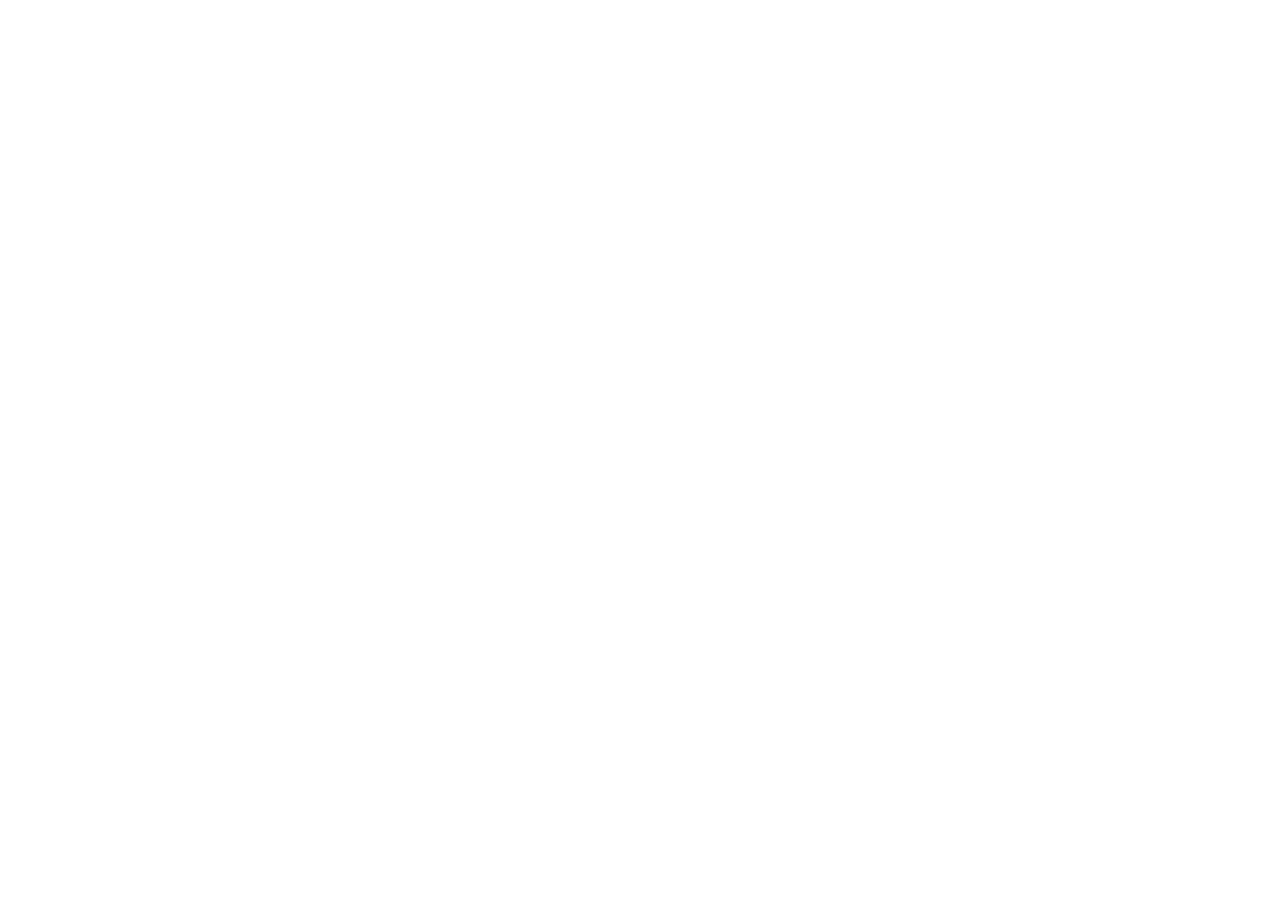
==== index.html @ ad1b72d4 "Added index.html" ====
<html>
    <head>
        
    </head>
    <body>
        <script src="https://code.jquery.com/jquery-3.5.1.min.js" integrity="sha256-9/aliU8dGd2tb6OSsuzixeV4y/faTqgFtohetphbbj0=" crossorigin="anonymous"></script>
        <script type="text/javascript">
            $(function(){
                setInterval(displayTime, 1000);
            });

            function displayTime(){
                var time = new Date().toLocaleString('en-US', { hour: 'numeric', minute: 'numeric', hour12: true });
                $('h1').text(time);
            }
        </script>
        <h1></h1>
    </body>
</html>
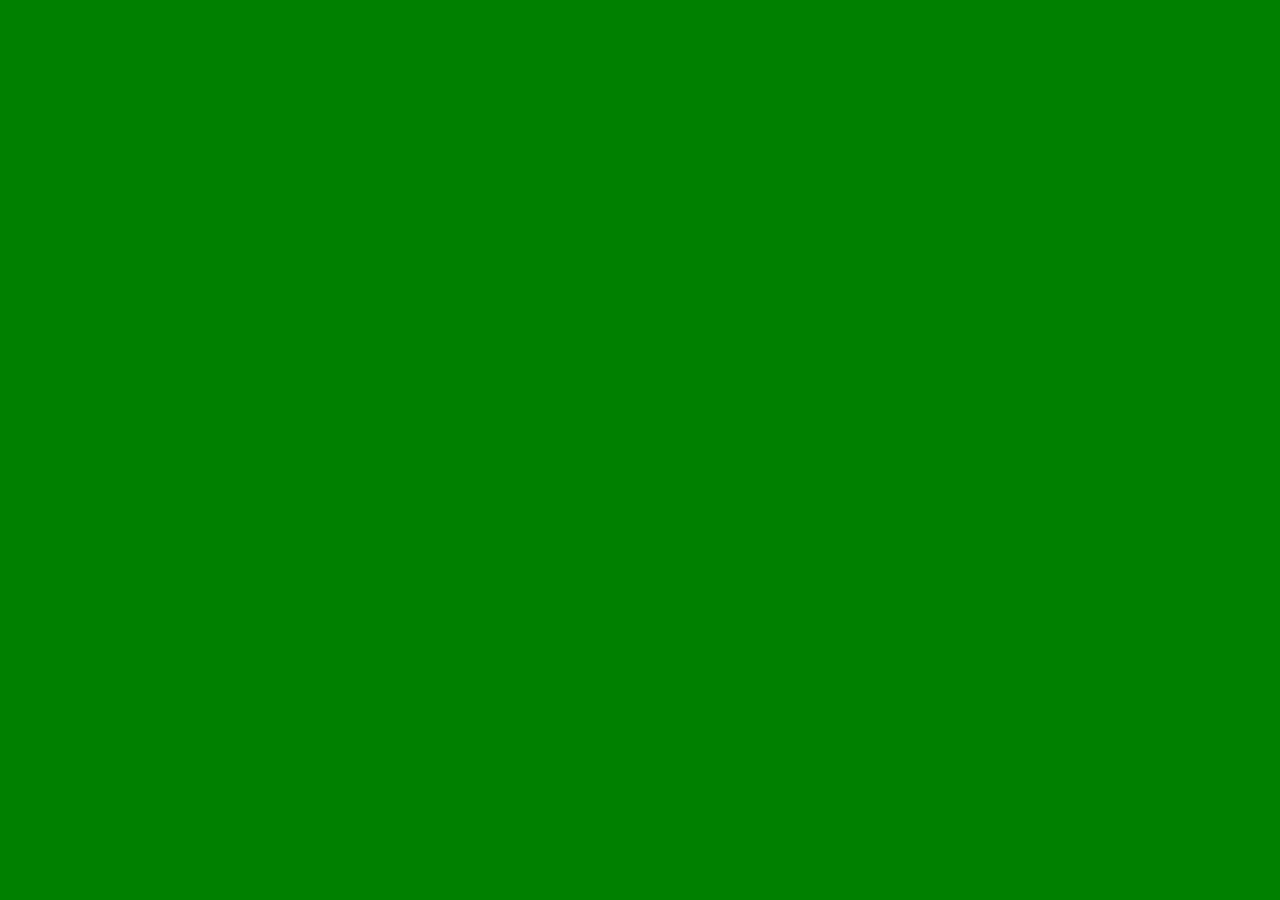
==== commit f9cf3262: "Updated colors and the timer" ====
--- a/index.html
+++ b/index.html
@@ -1,12 +1,19 @@
 <html>
     <head>
-        
+        <style>
+            body{
+                background-color: green;
+            }
+            h1 {
+                color: white;
+            }
+        </style>
     </head>
     <body>
         <script src="https://code.jquery.com/jquery-3.5.1.min.js" integrity="sha256-9/aliU8dGd2tb6OSsuzixeV4y/faTqgFtohetphbbj0=" crossorigin="anonymous"></script>
         <script type="text/javascript">
             $(function(){
-                setInterval(displayTime, 1000);
+                setInterval(displayTime, 60000);
             });
 
             function displayTime(){
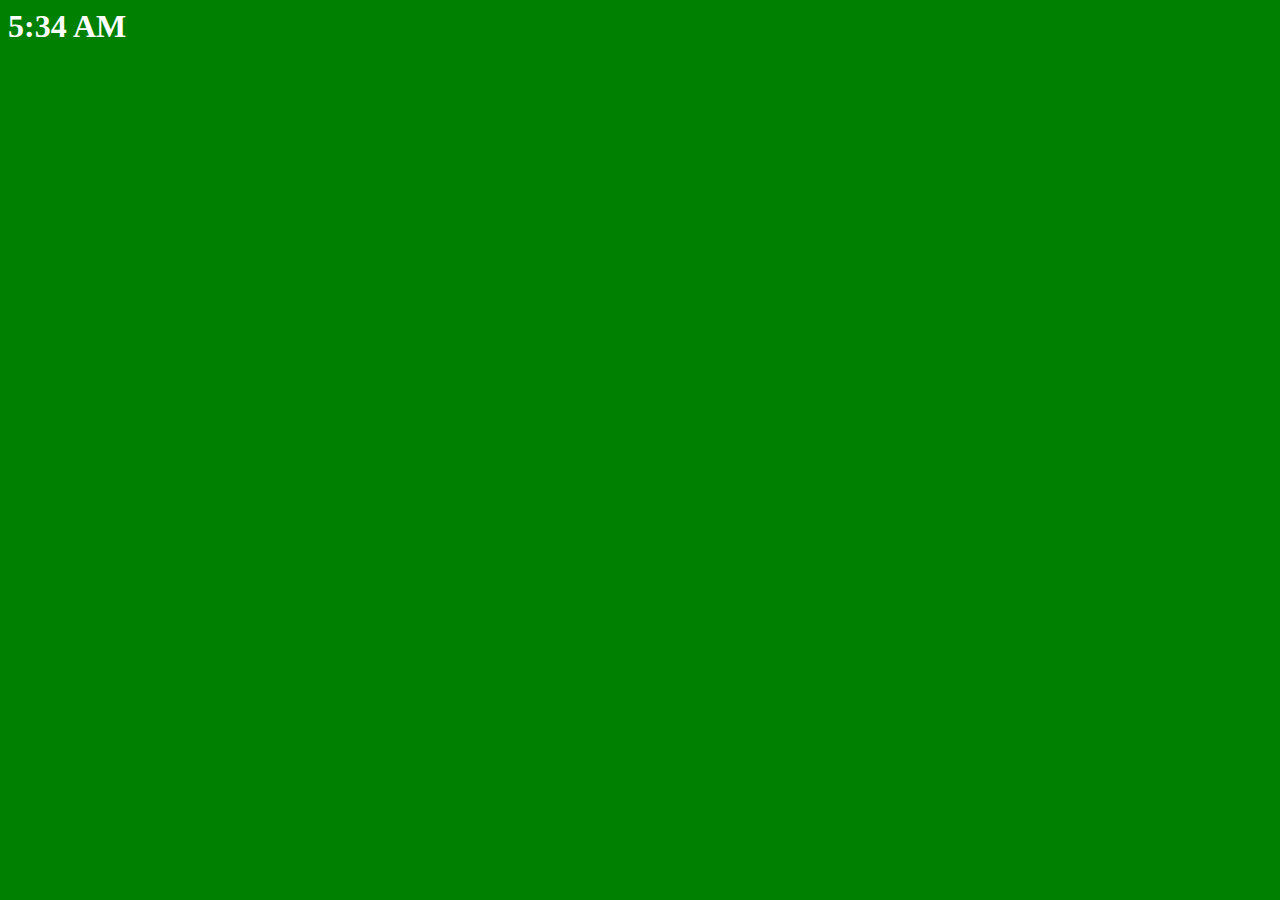
==== commit 558c8263: "Time now displays on start" ====
--- a/index.html
+++ b/index.html
@@ -13,6 +13,7 @@
         <script src="https://code.jquery.com/jquery-3.5.1.min.js" integrity="sha256-9/aliU8dGd2tb6OSsuzixeV4y/faTqgFtohetphbbj0=" crossorigin="anonymous"></script>
         <script type="text/javascript">
             $(function(){
+                displayTime();
                 setInterval(displayTime, 60000);
             });
 
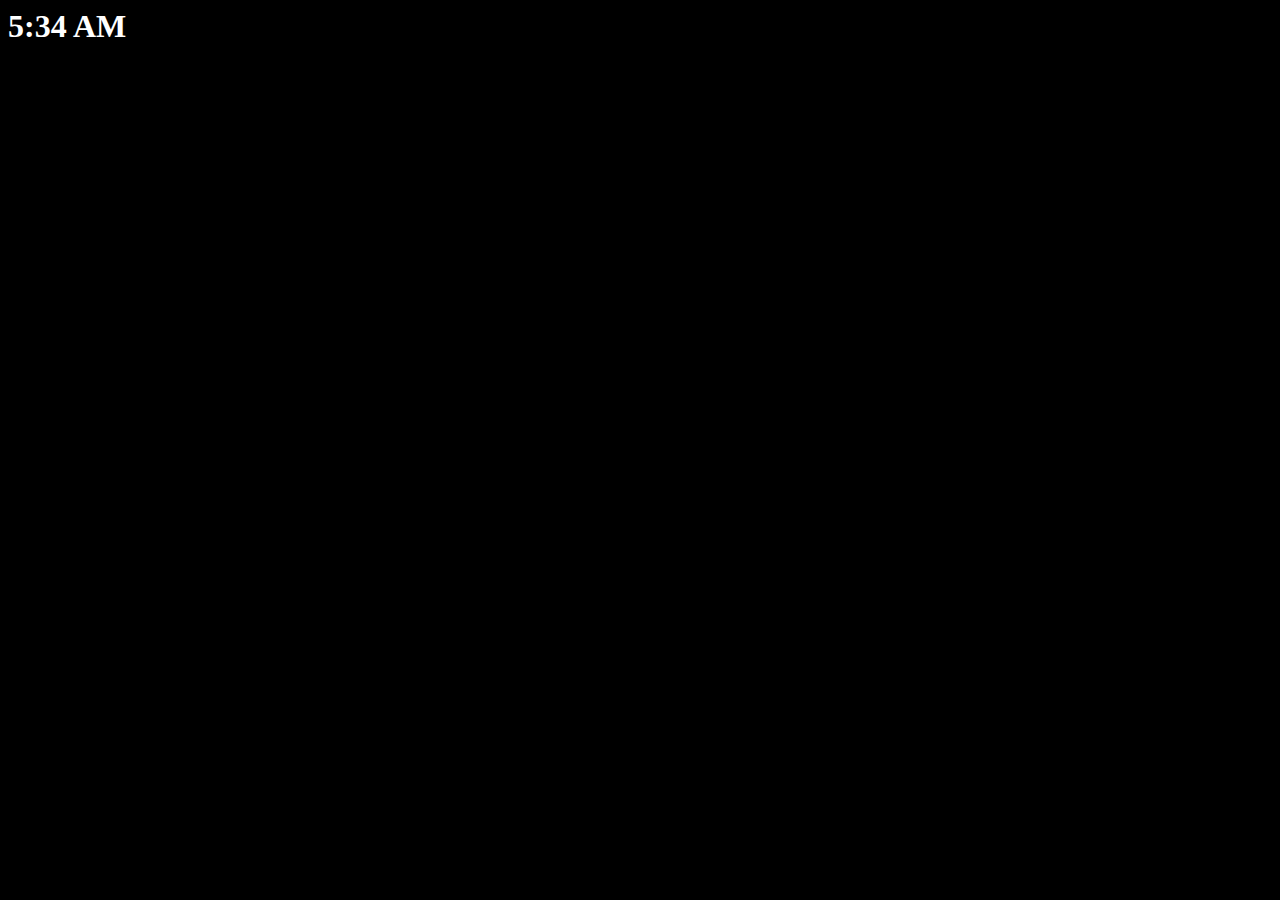
==== commit 97b09a63: "Set the background to black" ====
--- a/index.html
+++ b/index.html
@@ -2,7 +2,7 @@
     <head>
         <style>
             body{
-                background-color: green;
+                background-color: black;
             }
             h1 {
                 color: white;
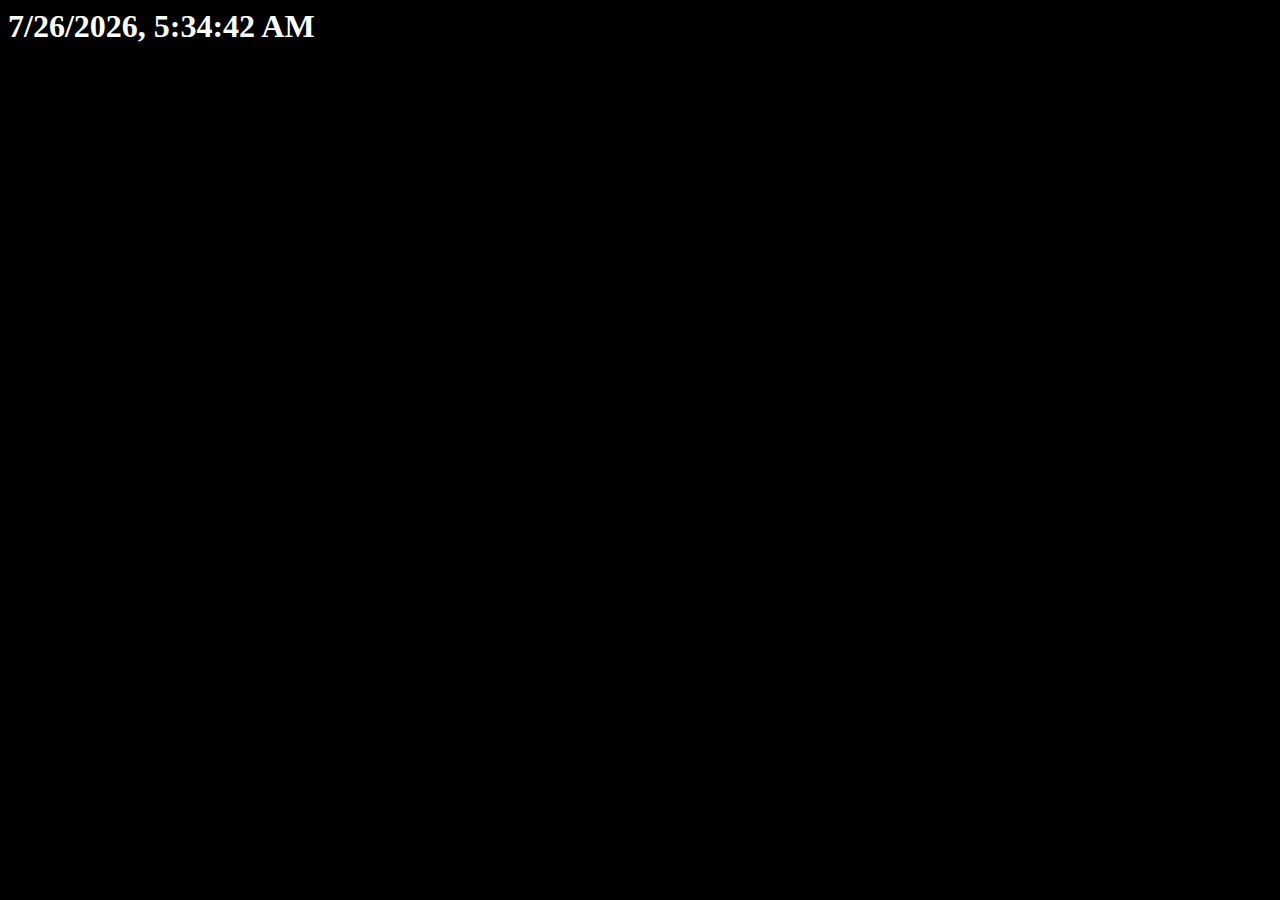
==== commit b0a7e55b: "Changed the clock format to manual selection of parts" ====
--- a/index.html
+++ b/index.html
@@ -1,27 +1,10 @@
 <html>
     <head>
-        <style>
-            body{
-                background-color: black;
-            }
-            h1 {
-                color: white;
-            }
-        </style>
+        <link rel="stylesheet" href="css/obs-current-time.css?v=0.0.2b">
     </head>
     <body>
         <script src="https://code.jquery.com/jquery-3.5.1.min.js" integrity="sha256-9/aliU8dGd2tb6OSsuzixeV4y/faTqgFtohetphbbj0=" crossorigin="anonymous"></script>
-        <script type="text/javascript">
-            $(function(){
-                displayTime();
-                setInterval(displayTime, 60000);
-            });
-
-            function displayTime(){
-                var time = new Date().toLocaleString('en-US', { hour: 'numeric', minute: 'numeric', hour12: true });
-                $('h1').text(time);
-            }
-        </script>
+        <script src="js/obs-current-time.js?v=0.0.2b"></script>
         <h1></h1>
     </body>
 </html>--- a/css/obs-current-time.css
+++ b/css/obs-current-time.css
@@ -0,0 +1,6 @@
+body{
+    background-color: black;
+}
+h1 {
+    color: white;
+}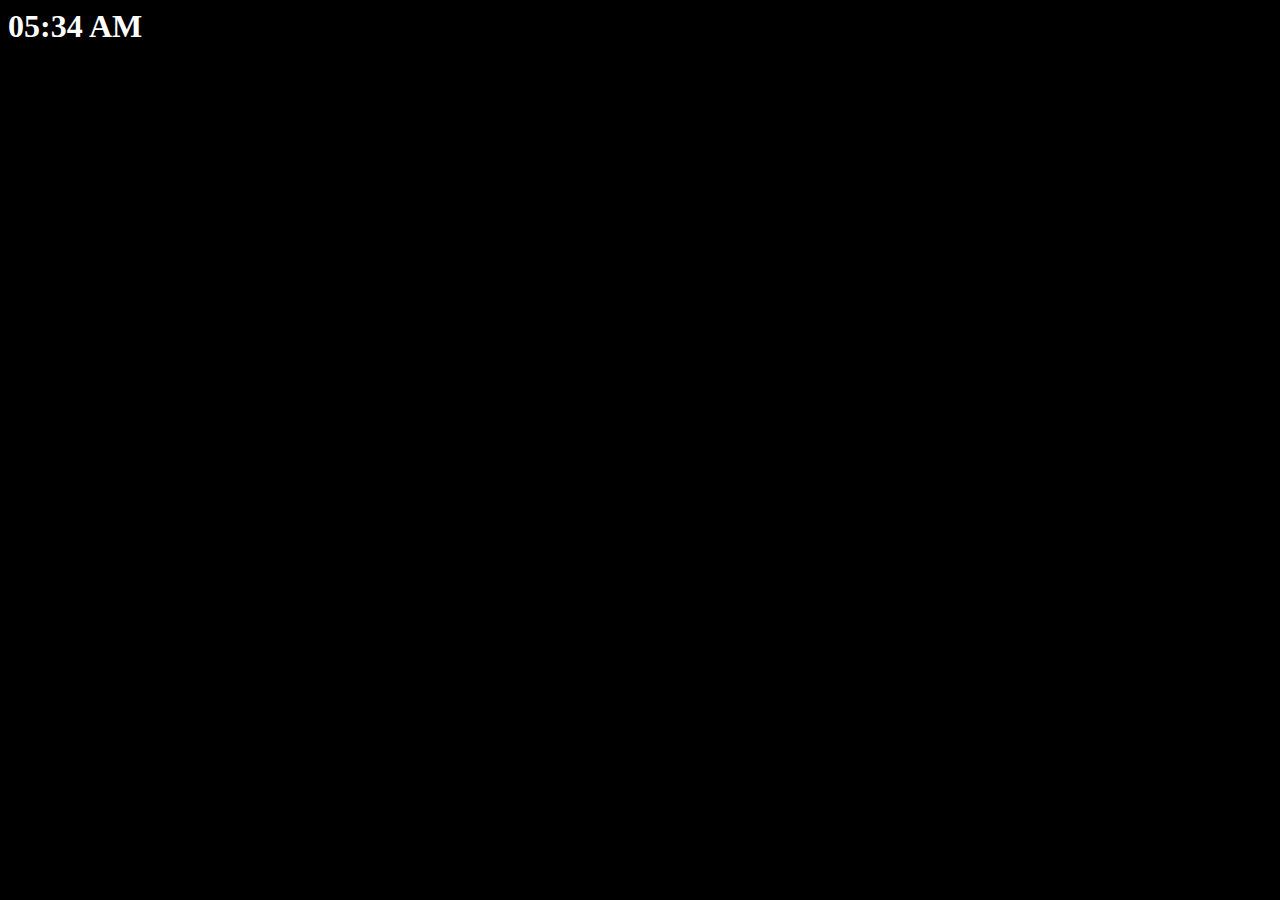
==== commit b665c75c: "Updated versioning with the fix" ====
--- a/index.html
+++ b/index.html
@@ -1,10 +1,10 @@
 <html>
     <head>
-        <link rel="stylesheet" href="css/obs-current-time.css?v=0.0.2b">
+        <link rel="stylesheet" href="css/obs-current-time.css?v=0.0.2c">
     </head>
     <body>
         <script src="https://code.jquery.com/jquery-3.5.1.min.js" integrity="sha256-9/aliU8dGd2tb6OSsuzixeV4y/faTqgFtohetphbbj0=" crossorigin="anonymous"></script>
-        <script src="js/obs-current-time.js?v=0.0.2b"></script>
+        <script src="js/obs-current-time.js?v=0.0.2c"></script>
         <h1></h1>
     </body>
 </html>